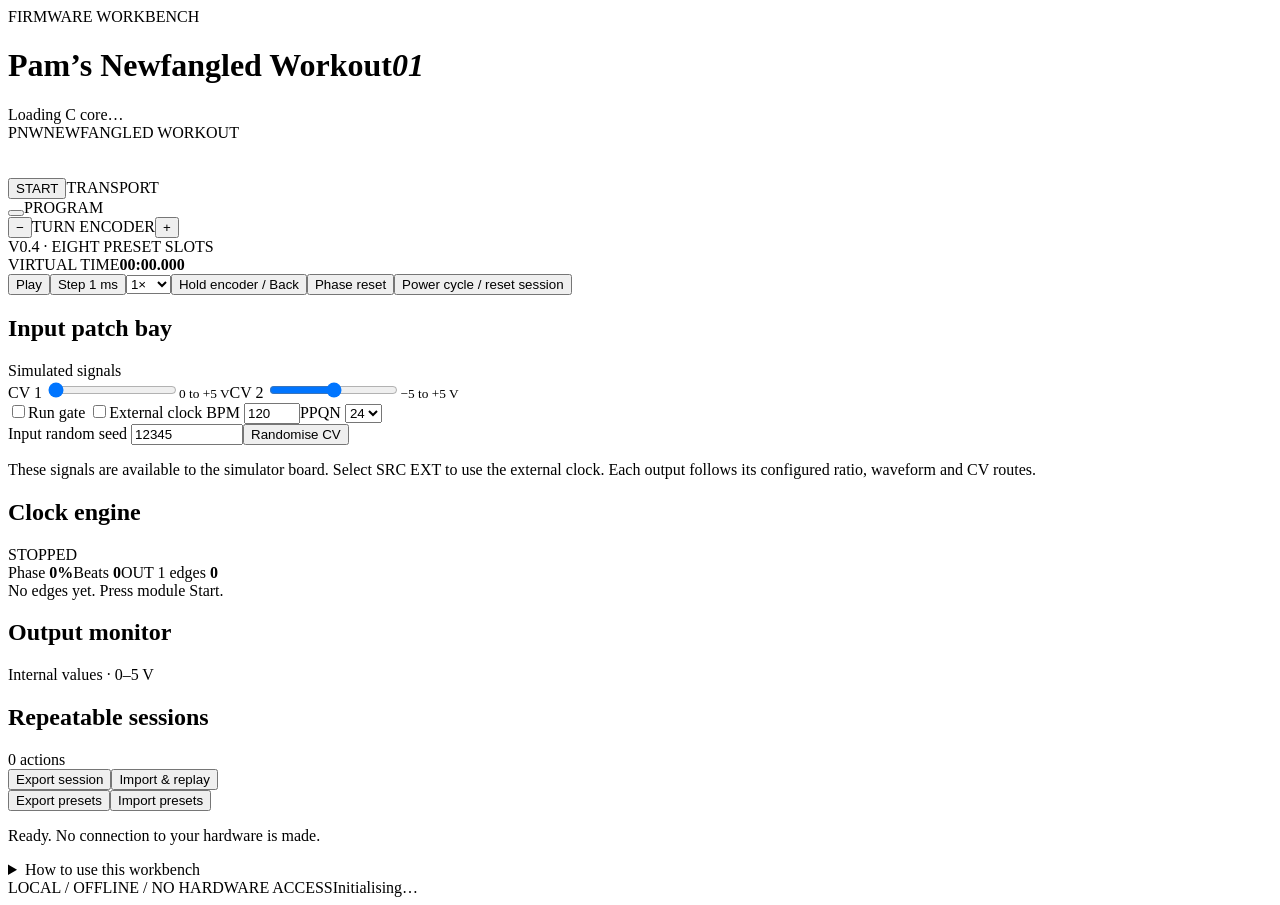
==== simulator/index.html @ 3c2e0a34 "Add v0.4 preset storage and portable JSON backups" ====
<!doctype html>
<html lang="en"><head><meta charset="utf-8"><meta name="viewport" content="width=device-width,initial-scale=1">
<title>Pam’s Newfangled Workout — desktop simulator</title><style>/* INLINE_STYLE */</style></head>
<body><header><div><span class="eyebrow">FIRMWARE WORKBENCH</span><h1>Pam’s <span>Newfangled Workout</span><i>01</i></h1></div><div class="status"><span class="dot"></span><span id="status">Loading C core…</span></div></header>
<main><section class="module" aria-label="Virtual module"><div class="screw top"></div><div class="screw bottom"></div>
<div class="module-title">PNW<span>NEWFANGLED WORKOUT</span></div>
<div class="screen-frame"><canvas id="oled" width="128" height="32" aria-label="Actual module OLED framebuffer"></canvas></div>
<div class="module-controls"><div><button id="start" class="start" title="Module Start/Stop (Space)">START</button><span class="control-caption">TRANSPORT</span></div><div><button id="encoder" class="knob" title="Program: click to edit; scroll to turn (Enter)"><span id="needle"></span></button><span class="control-caption">PROGRAM</span></div></div>
<div class="turn-controls"><button id="left" title="Encoder counterclockwise (Left arrow)">−</button><span>TURN ENCODER</span><button id="right" title="Encoder clockwise (Right arrow)">+</button></div>
<div class="jacks" id="jacks"></div><div class="module-note">V0.4 · EIGHT PRESET SLOTS</div></section>
<div class="workspace"><section class="toolbar panel"><div class="time"><span class="eyebrow">VIRTUAL TIME</span><strong id="time">00:00.000</strong></div><div class="transport"><button id="play" class="primary">Play</button><button id="step">Step 1 ms</button><select id="speed" aria-label="Simulation speed"><option value="1">1×</option><option value="4">4×</option><option value="16">16×</option></select><button id="back" type="button">Hold encoder / Back</button><button id="phase-reset">Phase reset</button><button id="reset">Power cycle / reset session</button></div></section>
<section class="panel patch"><div class="section-title"><h2>Input patch bay</h2><span>Simulated signals</span></div><div class="cv-grid"><label>CV 1 <output id="cv0-value"></output><input id="cv0" type="range" min="0" max="4095" value="0"><small>0 to +5 V</small></label><label>CV 2 <output id="cv1-value"></output><input id="cv1" type="range" min="0" max="4095" value="2048"><small>−5 to +5 V</small></label></div>
<div class="patch-row"><label class="check"><input id="run" type="checkbox">Run gate <b id="run-led" class="led"></b></label><label class="check"><input id="clock" type="checkbox">External clock <b id="clock-led" class="led"></b></label><label>BPM <input id="clock-bpm" class="number" type="number" min="10" max="330" value="120"></label><label>PPQN <select id="ppqn"><option>1</option><option>2</option><option>4</option><option>8</option><option>12</option><option>16</option><option selected>24</option><option>48</option></select></label></div>
<div class="seed-row"><label>Input random seed <input id="seed" class="number seed" type="number" min="1" max="4294967295" value="12345"></label><button id="random">Randomise CV</button></div>
<p class="hint">These signals are available to the simulator board. Select SRC EXT to use the external clock. Each output follows its configured ratio, waveform and CV routes.</p></section>
<section class="panel clock-engine"><div class="section-title"><h2>Clock engine</h2><span id="transport-state">STOPPED</span></div><div class="engine-stats"><span>Phase <b id="phase">0%</b></span><span>Beats <b id="beats">0</b></span><span>OUT 1 edges <b id="edge-count">0</b></span></div><div id="edges" class="edge-list" aria-label="Recent output 1 edge timestamps">No edges yet. Press module Start.</div></section>
<section class="panel scopes"><div class="section-title"><h2>Output monitor</h2><span>Internal values · 0–5 V</span></div><div id="scopes" class="scope-grid"></div></section>
<section class="panel session"><div class="section-title"><h2>Repeatable sessions</h2><span id="action-count">0 actions</span></div><div class="session-actions"><button id="export">Export session</button><button id="import">Import & replay</button><input id="file" type="file" accept=".json,application/json" hidden></div><div class="session-actions"><button id="export-presets">Export presets</button><button id="import-presets">Import presets</button><input id="preset-file" type="file" accept=".json,application/json" hidden></div><p id="notice" aria-live="polite">Ready. No connection to your hardware is made.</p></section>
<details class="panel"><summary>How to use this workbench</summary><p>Turn to browse Home and outputs 1–8. Click Program on Home to edit the tempo. On an output, click Program to browse parameters, turn to choose one, then click to edit its value. Click again to leave value editing. Hold the encoder for 500 ms to return to output browsing; the Back button performs that hold. Output parameter browsing also offers CV SETUP and CV MON. In CV SETUP choose DEST, SRC, DEP and BIAS; negative DEP inverts modulation. CV sliders now drive these routes. Hold Program on Home in VIEW mode to open source, PPQN, Run-input, CV monitor, swap, calibration and PRESETS settings. PRESETS offers SLOT, SAVE and LOAD; stop/disarm before saving or loading. Saved patches restore stopped on power cycle. Browser presets persist locally when browser storage is available; export JSON for a portable backup. Choose SRC EXT and match PPQN to the clock below. Start arms playback; in GATE mode the Run gate must also be high. Start toggles transport. Hold Program and press Start on hardware to reset phase. The Phase reset button performs that gesture.</p><p>Play controls virtual time independently of the module buttons. Turning advances 4 ms; clicking advances 50 ms so debouncing works while paused.</p><p><kbd>←</kbd> <kbd>→</kbd> turn · <kbd>Esc</kbd> Back · <kbd>Enter</kbd> Program · <kbd>Space</kbd> Start · <kbd>K</kbd> play/pause · <kbd>.</kbd> step</p><p>The OLED, controls and 1 kHz clock come from the same C files as firmware. This is an application simulator, not a model of MCU timing, analog circuitry or EEPROM persistence.</p></details></div></main><footer><span>LOCAL / OFFLINE / NO HARDWARE ACCESS</span><span id="inspector">Initialising…</span></footer>
<script>const WASM_BASE64="__WASM_BASE64__";/* INLINE_APP */</script></body></html>
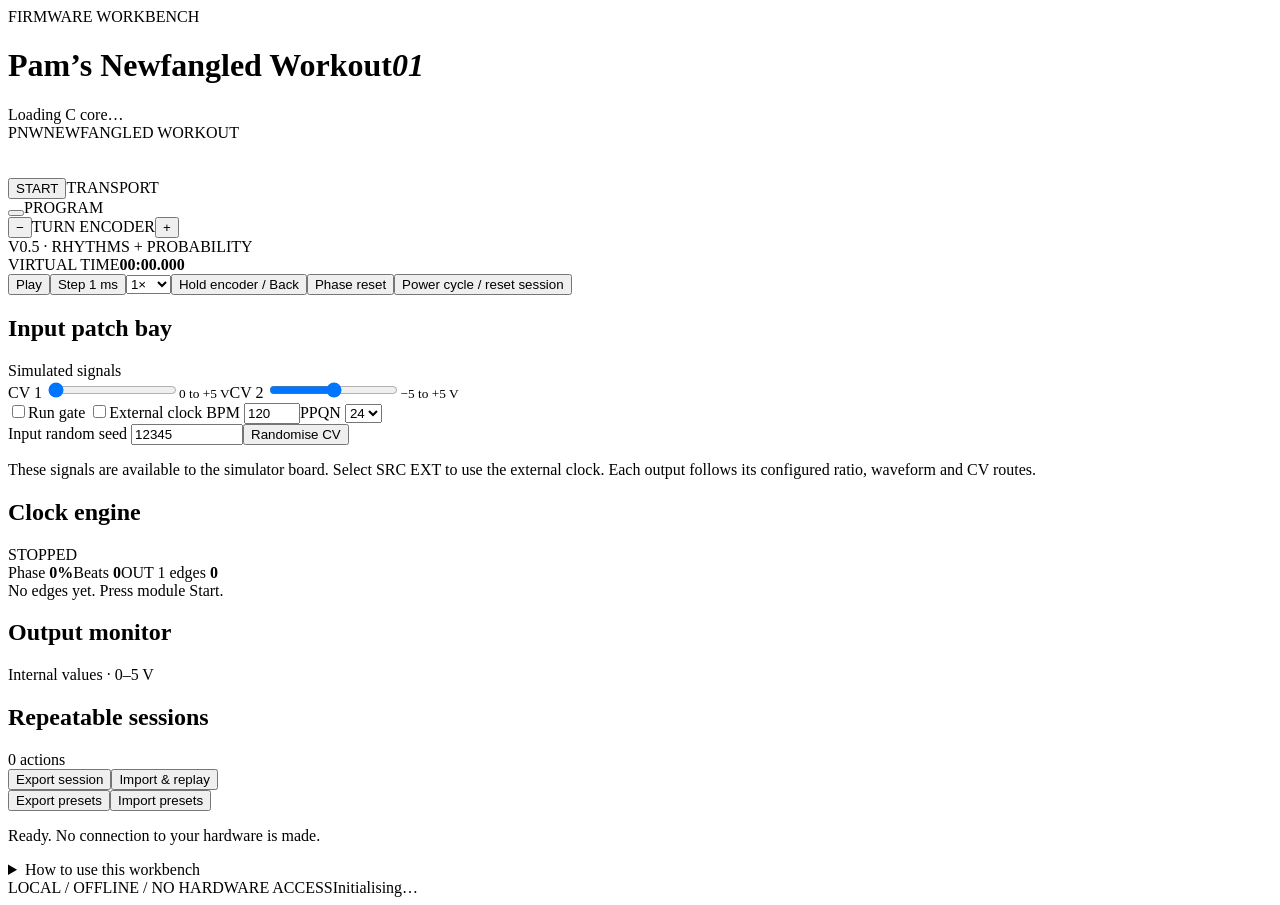
==== commit 226ef3cc: "Add v0.5 Euclidean rhythms and repeatable random patterns" ====
--- a/simulator/index.html
+++ b/simulator/index.html
@@ -7,7 +7,7 @@
 <div class="screen-frame"><canvas id="oled" width="128" height="32" aria-label="Actual module OLED framebuffer"></canvas></div>
 <div class="module-controls"><div><button id="start" class="start" title="Module Start/Stop (Space)">START</button><span class="control-caption">TRANSPORT</span></div><div><button id="encoder" class="knob" title="Program: click to edit; scroll to turn (Enter)"><span id="needle"></span></button><span class="control-caption">PROGRAM</span></div></div>
 <div class="turn-controls"><button id="left" title="Encoder counterclockwise (Left arrow)">−</button><span>TURN ENCODER</span><button id="right" title="Encoder clockwise (Right arrow)">+</button></div>
-<div class="jacks" id="jacks"></div><div class="module-note">V0.4 · EIGHT PRESET SLOTS</div></section>
+<div class="jacks" id="jacks"></div><div class="module-note">V0.5 · RHYTHMS + PROBABILITY</div></section>
 <div class="workspace"><section class="toolbar panel"><div class="time"><span class="eyebrow">VIRTUAL TIME</span><strong id="time">00:00.000</strong></div><div class="transport"><button id="play" class="primary">Play</button><button id="step">Step 1 ms</button><select id="speed" aria-label="Simulation speed"><option value="1">1×</option><option value="4">4×</option><option value="16">16×</option></select><button id="back" type="button">Hold encoder / Back</button><button id="phase-reset">Phase reset</button><button id="reset">Power cycle / reset session</button></div></section>
 <section class="panel patch"><div class="section-title"><h2>Input patch bay</h2><span>Simulated signals</span></div><div class="cv-grid"><label>CV 1 <output id="cv0-value"></output><input id="cv0" type="range" min="0" max="4095" value="0"><small>0 to +5 V</small></label><label>CV 2 <output id="cv1-value"></output><input id="cv1" type="range" min="0" max="4095" value="2048"><small>−5 to +5 V</small></label></div>
 <div class="patch-row"><label class="check"><input id="run" type="checkbox">Run gate <b id="run-led" class="led"></b></label><label class="check"><input id="clock" type="checkbox">External clock <b id="clock-led" class="led"></b></label><label>BPM <input id="clock-bpm" class="number" type="number" min="10" max="330" value="120"></label><label>PPQN <select id="ppqn"><option>1</option><option>2</option><option>4</option><option>8</option><option>12</option><option>16</option><option selected>24</option><option>48</option></select></label></div>
@@ -16,5 +16,5 @@
 <section class="panel clock-engine"><div class="section-title"><h2>Clock engine</h2><span id="transport-state">STOPPED</span></div><div class="engine-stats"><span>Phase <b id="phase">0%</b></span><span>Beats <b id="beats">0</b></span><span>OUT 1 edges <b id="edge-count">0</b></span></div><div id="edges" class="edge-list" aria-label="Recent output 1 edge timestamps">No edges yet. Press module Start.</div></section>
 <section class="panel scopes"><div class="section-title"><h2>Output monitor</h2><span>Internal values · 0–5 V</span></div><div id="scopes" class="scope-grid"></div></section>
 <section class="panel session"><div class="section-title"><h2>Repeatable sessions</h2><span id="action-count">0 actions</span></div><div class="session-actions"><button id="export">Export session</button><button id="import">Import & replay</button><input id="file" type="file" accept=".json,application/json" hidden></div><div class="session-actions"><button id="export-presets">Export presets</button><button id="import-presets">Import presets</button><input id="preset-file" type="file" accept=".json,application/json" hidden></div><p id="notice" aria-live="polite">Ready. No connection to your hardware is made.</p></section>
-<details class="panel"><summary>How to use this workbench</summary><p>Turn to browse Home and outputs 1–8. Click Program on Home to edit the tempo. On an output, click Program to browse parameters, turn to choose one, then click to edit its value. Click again to leave value editing. Hold the encoder for 500 ms to return to output browsing; the Back button performs that hold. Output parameter browsing also offers CV SETUP and CV MON. In CV SETUP choose DEST, SRC, DEP and BIAS; negative DEP inverts modulation. CV sliders now drive these routes. Hold Program on Home in VIEW mode to open source, PPQN, Run-input, CV monitor, swap, calibration and PRESETS settings. PRESETS offers SLOT, SAVE and LOAD; stop/disarm before saving or loading. Saved patches restore stopped on power cycle. Browser presets persist locally when browser storage is available; export JSON for a portable backup. Choose SRC EXT and match PPQN to the clock below. Start arms playback; in GATE mode the Run gate must also be high. Start toggles transport. Hold Program and press Start on hardware to reset phase. The Phase reset button performs that gesture.</p><p>Play controls virtual time independently of the module buttons. Turning advances 4 ms; clicking advances 50 ms so debouncing works while paused.</p><p><kbd>←</kbd> <kbd>→</kbd> turn · <kbd>Esc</kbd> Back · <kbd>Enter</kbd> Program · <kbd>Space</kbd> Start · <kbd>K</kbd> play/pause · <kbd>.</kbd> step</p><p>The OLED, controls and 1 kHz clock come from the same C files as firmware. This is an application simulator, not a model of MCU timing, analog circuitry or EEPROM persistence.</p></details></div></main><footer><span>LOCAL / OFFLINE / NO HARDWARE ACCESS</span><span id="inspector">Initialising…</span></footer>
+<details class="panel"><summary>How to use this workbench</summary><p>Turn to browse Home and outputs 1–8. Click Program on Home to edit the tempo. On an output, click Program to browse parameters, turn to choose one, then click to edit its value. Click again to leave value editing. Hold the encoder for 500 ms to return to output browsing; the Back button performs that hold. Output parameter browsing also offers CV SETUP and CV MON, followed by STEPS (1–32), HITS (0–STEPS), ROT, PROB (0–100%) and LOOP. LOOP repeats the probability decisions and random-wave values each pattern; reset reproduces the sequence. Rests force zero volts for every waveform. In CV SETUP choose DEST, SRC, DEP and BIAS; negative DEP inverts modulation. CV sliders now drive these routes. Hold Program on Home in VIEW mode to open source, PPQN, Run-input, CV monitor, swap, calibration and PRESETS settings. PRESETS offers SLOT, SAVE and LOAD; stop/disarm before saving or loading. Saved patches restore stopped on power cycle. Browser presets persist locally when browser storage is available; export JSON for a portable backup. Choose SRC EXT and match PPQN to the clock below. Start arms playback; in GATE mode the Run gate must also be high. Start toggles transport. Hold Program and press Start on hardware to reset phase. The Phase reset button performs that gesture.</p><p>Play controls virtual time independently of the module buttons. Turning advances 4 ms; clicking advances 50 ms so debouncing works while paused.</p><p><kbd>←</kbd> <kbd>→</kbd> turn · <kbd>Esc</kbd> Back · <kbd>Enter</kbd> Program · <kbd>Space</kbd> Start · <kbd>K</kbd> play/pause · <kbd>.</kbd> step</p><p>The OLED, controls and 1 kHz clock come from the same C files as firmware. This is an application simulator, not a model of MCU timing, analog circuitry or EEPROM persistence.</p></details></div></main><footer><span>LOCAL / OFFLINE / NO HARDWARE ACCESS</span><span id="inspector">Initialising…</span></footer>
 <script>const WASM_BASE64="__WASM_BASE64__";/* INLINE_APP */</script></body></html>
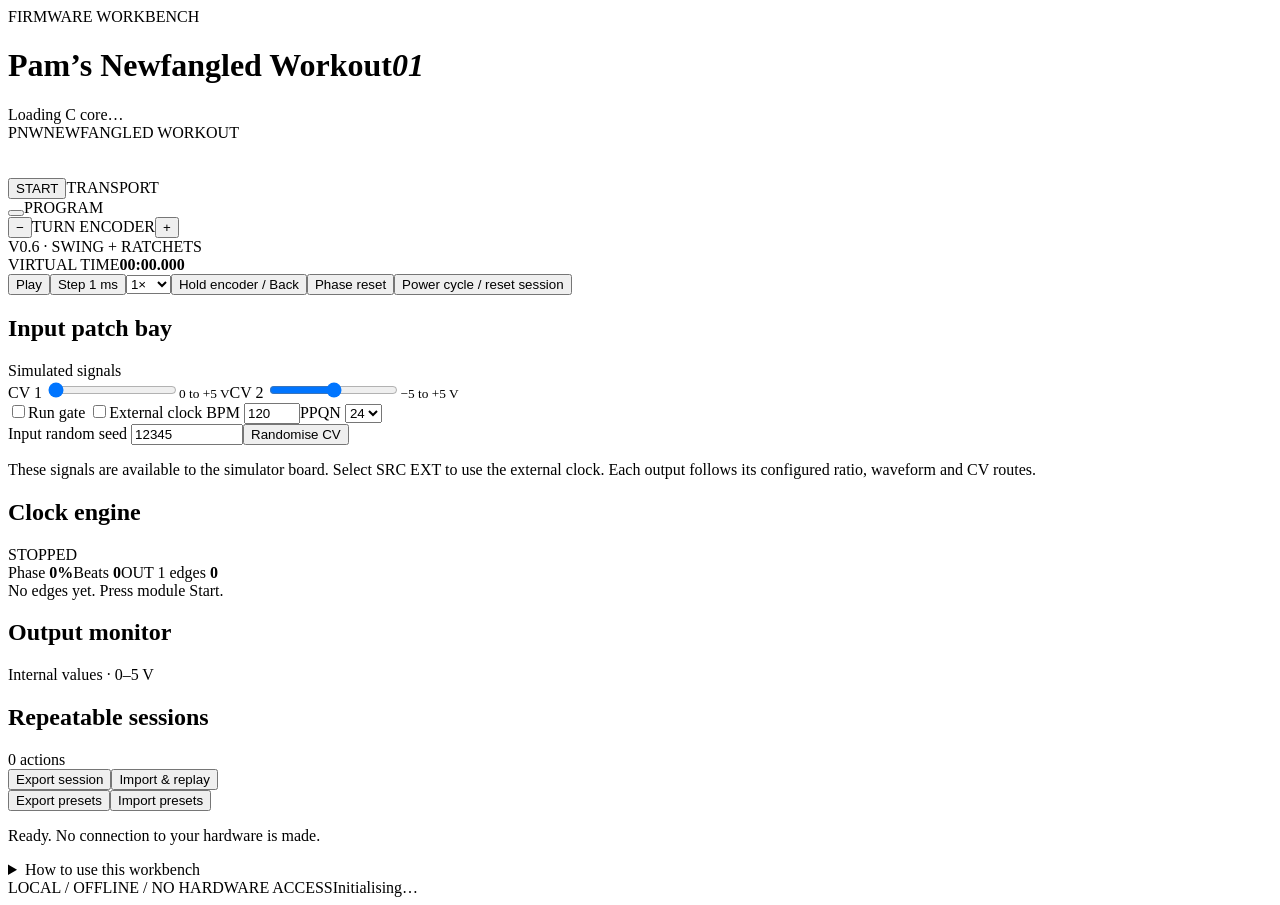
==== commit 380bb0ae: "Add v0.6 per-output swing and gate ratchets" ====
--- a/simulator/index.html
+++ b/simulator/index.html
@@ -7,7 +7,7 @@
 <div class="screen-frame"><canvas id="oled" width="128" height="32" aria-label="Actual module OLED framebuffer"></canvas></div>
 <div class="module-controls"><div><button id="start" class="start" title="Module Start/Stop (Space)">START</button><span class="control-caption">TRANSPORT</span></div><div><button id="encoder" class="knob" title="Program: click to edit; scroll to turn (Enter)"><span id="needle"></span></button><span class="control-caption">PROGRAM</span></div></div>
 <div class="turn-controls"><button id="left" title="Encoder counterclockwise (Left arrow)">−</button><span>TURN ENCODER</span><button id="right" title="Encoder clockwise (Right arrow)">+</button></div>
-<div class="jacks" id="jacks"></div><div class="module-note">V0.5 · RHYTHMS + PROBABILITY</div></section>
+<div class="jacks" id="jacks"></div><div class="module-note">V0.6 · SWING + RATCHETS</div></section>
 <div class="workspace"><section class="toolbar panel"><div class="time"><span class="eyebrow">VIRTUAL TIME</span><strong id="time">00:00.000</strong></div><div class="transport"><button id="play" class="primary">Play</button><button id="step">Step 1 ms</button><select id="speed" aria-label="Simulation speed"><option value="1">1×</option><option value="4">4×</option><option value="16">16×</option></select><button id="back" type="button">Hold encoder / Back</button><button id="phase-reset">Phase reset</button><button id="reset">Power cycle / reset session</button></div></section>
 <section class="panel patch"><div class="section-title"><h2>Input patch bay</h2><span>Simulated signals</span></div><div class="cv-grid"><label>CV 1 <output id="cv0-value"></output><input id="cv0" type="range" min="0" max="4095" value="0"><small>0 to +5 V</small></label><label>CV 2 <output id="cv1-value"></output><input id="cv1" type="range" min="0" max="4095" value="2048"><small>−5 to +5 V</small></label></div>
 <div class="patch-row"><label class="check"><input id="run" type="checkbox">Run gate <b id="run-led" class="led"></b></label><label class="check"><input id="clock" type="checkbox">External clock <b id="clock-led" class="led"></b></label><label>BPM <input id="clock-bpm" class="number" type="number" min="10" max="330" value="120"></label><label>PPQN <select id="ppqn"><option>1</option><option>2</option><option>4</option><option>8</option><option>12</option><option>16</option><option selected>24</option><option>48</option></select></label></div>
@@ -16,5 +16,5 @@
 <section class="panel clock-engine"><div class="section-title"><h2>Clock engine</h2><span id="transport-state">STOPPED</span></div><div class="engine-stats"><span>Phase <b id="phase">0%</b></span><span>Beats <b id="beats">0</b></span><span>OUT 1 edges <b id="edge-count">0</b></span></div><div id="edges" class="edge-list" aria-label="Recent output 1 edge timestamps">No edges yet. Press module Start.</div></section>
 <section class="panel scopes"><div class="section-title"><h2>Output monitor</h2><span>Internal values · 0–5 V</span></div><div id="scopes" class="scope-grid"></div></section>
 <section class="panel session"><div class="section-title"><h2>Repeatable sessions</h2><span id="action-count">0 actions</span></div><div class="session-actions"><button id="export">Export session</button><button id="import">Import & replay</button><input id="file" type="file" accept=".json,application/json" hidden></div><div class="session-actions"><button id="export-presets">Export presets</button><button id="import-presets">Import presets</button><input id="preset-file" type="file" accept=".json,application/json" hidden></div><p id="notice" aria-live="polite">Ready. No connection to your hardware is made.</p></section>
-<details class="panel"><summary>How to use this workbench</summary><p>Turn to browse Home and outputs 1–8. Click Program on Home to edit the tempo. On an output, click Program to browse parameters, turn to choose one, then click to edit its value. Click again to leave value editing. Hold the encoder for 500 ms to return to output browsing; the Back button performs that hold. Output parameter browsing also offers CV SETUP and CV MON, followed by STEPS (1–32), HITS (0–STEPS), ROT, PROB (0–100%) and LOOP. LOOP repeats the probability decisions and random-wave values each pattern; reset reproduces the sequence. Rests force zero volts for every waveform. In CV SETUP choose DEST, SRC, DEP and BIAS; negative DEP inverts modulation. CV sliders now drive these routes. Hold Program on Home in VIEW mode to open source, PPQN, Run-input, CV monitor, swap, calibration and PRESETS settings. PRESETS offers SLOT, SAVE and LOAD; stop/disarm before saving or loading. Saved patches restore stopped on power cycle. Browser presets persist locally when browser storage is available; export JSON for a portable backup. Choose SRC EXT and match PPQN to the clock below. Start arms playback; in GATE mode the Run gate must also be high. Start toggles transport. Hold Program and press Start on hardware to reset phase. The Phase reset button performs that gesture.</p><p>Play controls virtual time independently of the module buttons. Turning advances 4 ms; clicking advances 50 ms so debouncing works while paused.</p><p><kbd>←</kbd> <kbd>→</kbd> turn · <kbd>Esc</kbd> Back · <kbd>Enter</kbd> Program · <kbd>Space</kbd> Start · <kbd>K</kbd> play/pause · <kbd>.</kbd> step</p><p>The OLED, controls and 1 kHz clock come from the same C files as firmware. This is an application simulator, not a model of MCU timing, analog circuitry or EEPROM persistence.</p></details></div></main><footer><span>LOCAL / OFFLINE / NO HARDWARE ACCESS</span><span id="inspector">Initialising…</span></footer>
+<details class="panel"><summary>How to use this workbench</summary><p>Turn to browse Home and outputs 1–8. Click Program on Home to edit the tempo. On an output, click Program to browse parameters, turn to choose one, then click to edit its value. Click again to leave value editing. Hold the encoder for 500 ms to return to output browsing; the Back button performs that hold. Output parameter browsing also offers CV SETUP and CV MON, followed by STEPS (1–32), HITS (0–STEPS), ROT, PROB (0–100%) and LOOP, then SWING (0–50%) and RATCH (1–8 gate pulses). Swing delays alternate steps without changing pair length. At fast rates, the effective ratchet count is capped to preserve distinct sampled pulses; monitors show effective/requested count. LOOP repeats the probability decisions and random-wave values each pattern; reset reproduces the sequence. Rests force zero volts for every waveform. In CV SETUP choose DEST, SRC, DEP and BIAS; negative DEP inverts modulation. CV sliders now drive these routes. Hold Program on Home in VIEW mode to open source, PPQN, Run-input, CV monitor, swap, calibration and PRESETS settings. PRESETS offers SLOT, SAVE and LOAD; stop/disarm before saving or loading. Saved patches restore stopped on power cycle. Browser presets persist locally when browser storage is available; export JSON for a portable backup. Choose SRC EXT and match PPQN to the clock below. Start arms playback; in GATE mode the Run gate must also be high. Start toggles transport. Hold Program and press Start on hardware to reset phase. The Phase reset button performs that gesture.</p><p>Play controls virtual time independently of the module buttons. Turning advances 4 ms; clicking advances 50 ms so debouncing works while paused.</p><p><kbd>←</kbd> <kbd>→</kbd> turn · <kbd>Esc</kbd> Back · <kbd>Enter</kbd> Program · <kbd>Space</kbd> Start · <kbd>K</kbd> play/pause · <kbd>.</kbd> step</p><p>The OLED, controls and 1 kHz clock come from the same C files as firmware. This is an application simulator, not a model of MCU timing, analog circuitry or EEPROM persistence.</p></details></div></main><footer><span>LOCAL / OFFLINE / NO HARDWARE ACCESS</span><span id="inspector">Initialising…</span></footer>
 <script>const WASM_BASE64="__WASM_BASE64__";/* INLINE_APP */</script></body></html>
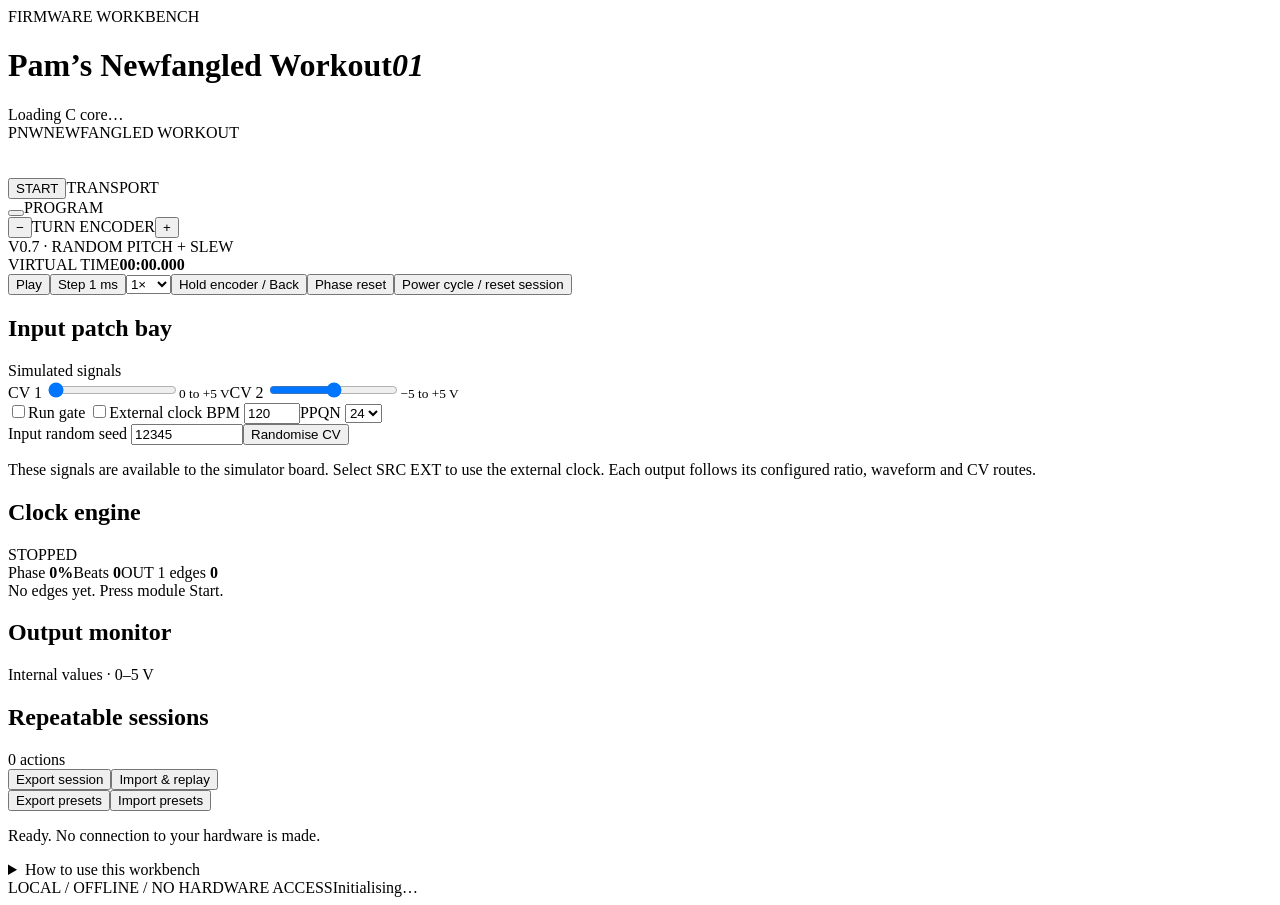
==== commit 4821ab9e: "Add v0.7 random pitch quantization and slew" ====
--- a/simulator/index.html
+++ b/simulator/index.html
@@ -7,7 +7,7 @@
 <div class="screen-frame"><canvas id="oled" width="128" height="32" aria-label="Actual module OLED framebuffer"></canvas></div>
 <div class="module-controls"><div><button id="start" class="start" title="Module Start/Stop (Space)">START</button><span class="control-caption">TRANSPORT</span></div><div><button id="encoder" class="knob" title="Program: click to edit; scroll to turn (Enter)"><span id="needle"></span></button><span class="control-caption">PROGRAM</span></div></div>
 <div class="turn-controls"><button id="left" title="Encoder counterclockwise (Left arrow)">−</button><span>TURN ENCODER</span><button id="right" title="Encoder clockwise (Right arrow)">+</button></div>
-<div class="jacks" id="jacks"></div><div class="module-note">V0.6 · SWING + RATCHETS</div></section>
+<div class="jacks" id="jacks"></div><div class="module-note">V0.7 · RANDOM PITCH + SLEW</div></section>
 <div class="workspace"><section class="toolbar panel"><div class="time"><span class="eyebrow">VIRTUAL TIME</span><strong id="time">00:00.000</strong></div><div class="transport"><button id="play" class="primary">Play</button><button id="step">Step 1 ms</button><select id="speed" aria-label="Simulation speed"><option value="1">1×</option><option value="4">4×</option><option value="16">16×</option></select><button id="back" type="button">Hold encoder / Back</button><button id="phase-reset">Phase reset</button><button id="reset">Power cycle / reset session</button></div></section>
 <section class="panel patch"><div class="section-title"><h2>Input patch bay</h2><span>Simulated signals</span></div><div class="cv-grid"><label>CV 1 <output id="cv0-value"></output><input id="cv0" type="range" min="0" max="4095" value="0"><small>0 to +5 V</small></label><label>CV 2 <output id="cv1-value"></output><input id="cv1" type="range" min="0" max="4095" value="2048"><small>−5 to +5 V</small></label></div>
 <div class="patch-row"><label class="check"><input id="run" type="checkbox">Run gate <b id="run-led" class="led"></b></label><label class="check"><input id="clock" type="checkbox">External clock <b id="clock-led" class="led"></b></label><label>BPM <input id="clock-bpm" class="number" type="number" min="10" max="330" value="120"></label><label>PPQN <select id="ppqn"><option>1</option><option>2</option><option>4</option><option>8</option><option>12</option><option>16</option><option selected>24</option><option>48</option></select></label></div>
@@ -16,5 +16,5 @@
 <section class="panel clock-engine"><div class="section-title"><h2>Clock engine</h2><span id="transport-state">STOPPED</span></div><div class="engine-stats"><span>Phase <b id="phase">0%</b></span><span>Beats <b id="beats">0</b></span><span>OUT 1 edges <b id="edge-count">0</b></span></div><div id="edges" class="edge-list" aria-label="Recent output 1 edge timestamps">No edges yet. Press module Start.</div></section>
 <section class="panel scopes"><div class="section-title"><h2>Output monitor</h2><span>Internal values · 0–5 V</span></div><div id="scopes" class="scope-grid"></div></section>
 <section class="panel session"><div class="section-title"><h2>Repeatable sessions</h2><span id="action-count">0 actions</span></div><div class="session-actions"><button id="export">Export session</button><button id="import">Import & replay</button><input id="file" type="file" accept=".json,application/json" hidden></div><div class="session-actions"><button id="export-presets">Export presets</button><button id="import-presets">Import presets</button><input id="preset-file" type="file" accept=".json,application/json" hidden></div><p id="notice" aria-live="polite">Ready. No connection to your hardware is made.</p></section>
-<details class="panel"><summary>How to use this workbench</summary><p>Turn to browse Home and outputs 1–8. Click Program on Home to edit the tempo. On an output, click Program to browse parameters, turn to choose one, then click to edit its value. Click again to leave value editing. Hold the encoder for 500 ms to return to output browsing; the Back button performs that hold. Output parameter browsing also offers CV SETUP and CV MON, followed by STEPS (1–32), HITS (0–STEPS), ROT, PROB (0–100%) and LOOP, then SWING (0–50%) and RATCH (1–8 gate pulses). Swing delays alternate steps without changing pair length. At fast rates, the effective ratchet count is capped to preserve distinct sampled pulses; monitors show effective/requested count. LOOP repeats the probability decisions and random-wave values each pattern; reset reproduces the sequence. Rests force zero volts for every waveform. In CV SETUP choose DEST, SRC, DEP and BIAS; negative DEP inverts modulation. CV sliders now drive these routes. Hold Program on Home in VIEW mode to open source, PPQN, Run-input, CV monitor, swap, calibration and PRESETS settings. PRESETS offers SLOT, SAVE and LOAD; stop/disarm before saving or loading. Saved patches restore stopped on power cycle. Browser presets persist locally when browser storage is available; export JSON for a portable backup. Choose SRC EXT and match PPQN to the clock below. Start arms playback; in GATE mode the Run gate must also be high. Start toggles transport. Hold Program and press Start on hardware to reset phase. The Phase reset button performs that gesture.</p><p>Play controls virtual time independently of the module buttons. Turning advances 4 ms; clicking advances 50 ms so debouncing works while paused.</p><p><kbd>←</kbd> <kbd>→</kbd> turn · <kbd>Esc</kbd> Back · <kbd>Enter</kbd> Program · <kbd>Space</kbd> Start · <kbd>K</kbd> play/pause · <kbd>.</kbd> step</p><p>The OLED, controls and 1 kHz clock come from the same C files as firmware. This is an application simulator, not a model of MCU timing, analog circuitry or EEPROM persistence.</p></details></div></main><footer><span>LOCAL / OFFLINE / NO HARDWARE ACCESS</span><span id="inspector">Initialising…</span></footer>
+<details class="panel"><summary>How to use this workbench</summary><p>Turn to browse Home and outputs 1–8. Click Program on Home to edit the tempo. On an output, click Program to browse parameters, turn to choose one, then click to edit its value. Click again to leave value editing. Hold the encoder for 500 ms to return to output browsing; the Back button performs that hold. Output parameter browsing also offers CV SETUP and CV MON, followed by STEPS (1–32), HITS (0–STEPS), ROT, PROB (0–100%) and LOOP, then SWING (0–50%) and RATCH (1–8 gate pulses). Swing delays alternate steps without changing pair length. At fast rates, the effective ratchet count is capped to preserve distinct sampled pulses; monitors show effective/requested count. After RATCH, SLW sets 0–2000 ms glide on RANDOM outputs; SCL selects a pitch scale, ROOT the key and OCTS a 1–4 octave range. Scale and slew are off by default. Pitch voltages are nominal: hardware tuning needs measurement. LOOP repeats the probability decisions and random-wave values each pattern; reset reproduces the sequence. Rests force zero volts for every waveform. In CV SETUP choose DEST, SRC, DEP and BIAS; negative DEP inverts modulation. CV sliders now drive these routes. Hold Program on Home in VIEW mode to open source, PPQN, Run-input, CV monitor, swap, calibration and PRESETS settings. PRESETS offers SLOT, SAVE and LOAD; stop/disarm before saving or loading. Saved patches restore stopped on power cycle. Browser presets persist locally when browser storage is available; export JSON for a portable backup. Choose SRC EXT and match PPQN to the clock below. Start arms playback; in GATE mode the Run gate must also be high. Start toggles transport. Hold Program and press Start on hardware to reset phase. The Phase reset button performs that gesture.</p><p>Play controls virtual time independently of the module buttons. Turning advances 4 ms; clicking advances 50 ms so debouncing works while paused.</p><p><kbd>←</kbd> <kbd>→</kbd> turn · <kbd>Esc</kbd> Back · <kbd>Enter</kbd> Program · <kbd>Space</kbd> Start · <kbd>K</kbd> play/pause · <kbd>.</kbd> step</p><p>The OLED, controls and 1 kHz clock come from the same C files as firmware. This is an application simulator, not a model of MCU timing, analog circuitry or EEPROM persistence.</p></details></div></main><footer><span>LOCAL / OFFLINE / NO HARDWARE ACCESS</span><span id="inspector">Initialising…</span></footer>
 <script>const WASM_BASE64="__WASM_BASE64__";/* INLINE_APP */</script></body></html>
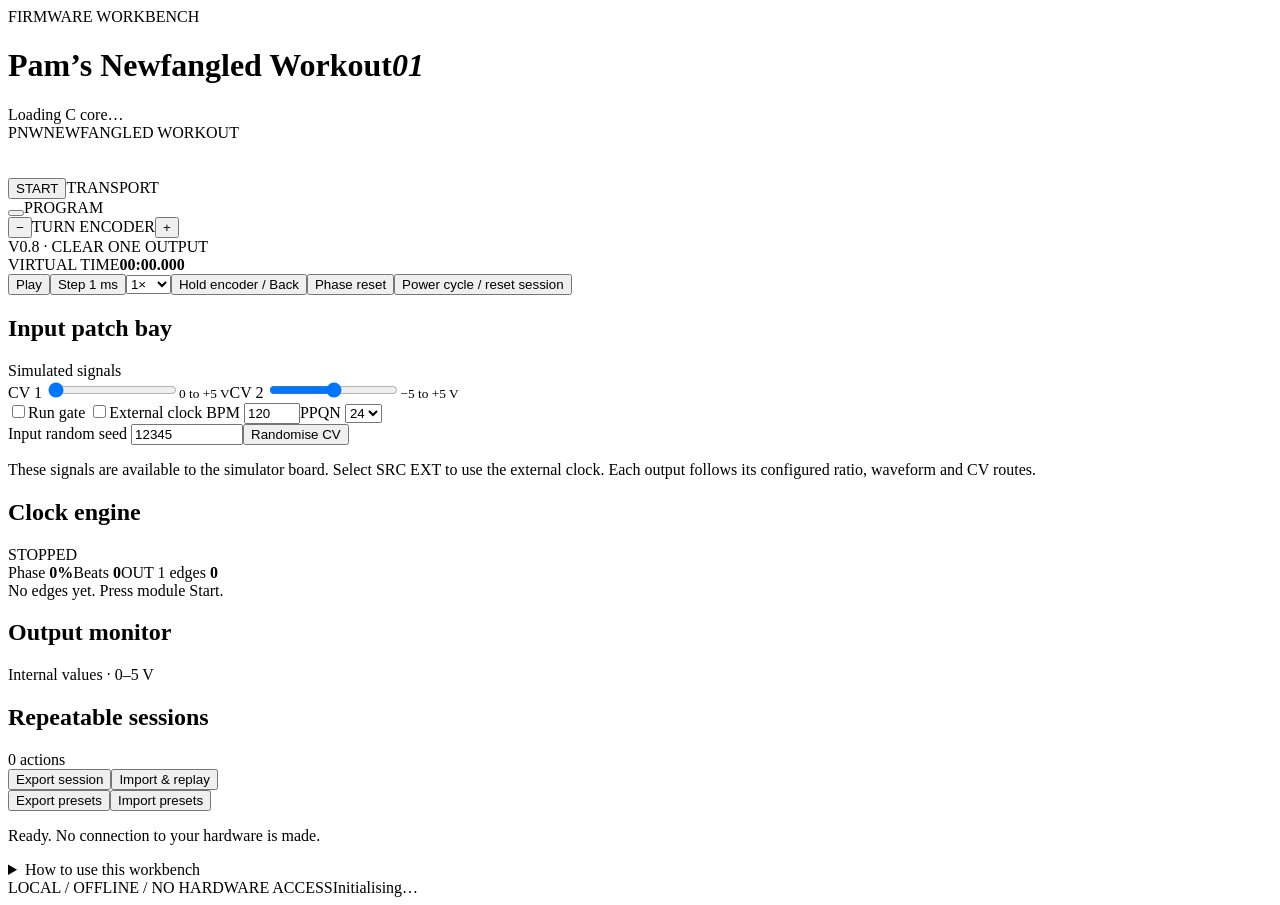
==== commit cd845d94: "Add v0.8 clear-to-empty action for individual outputs" ====
--- a/simulator/index.html
+++ b/simulator/index.html
@@ -7,7 +7,7 @@
 <div class="screen-frame"><canvas id="oled" width="128" height="32" aria-label="Actual module OLED framebuffer"></canvas></div>
 <div class="module-controls"><div><button id="start" class="start" title="Module Start/Stop (Space)">START</button><span class="control-caption">TRANSPORT</span></div><div><button id="encoder" class="knob" title="Program: click to edit; scroll to turn (Enter)"><span id="needle"></span></button><span class="control-caption">PROGRAM</span></div></div>
 <div class="turn-controls"><button id="left" title="Encoder counterclockwise (Left arrow)">−</button><span>TURN ENCODER</span><button id="right" title="Encoder clockwise (Right arrow)">+</button></div>
-<div class="jacks" id="jacks"></div><div class="module-note">V0.7 · RANDOM PITCH + SLEW</div></section>
+<div class="jacks" id="jacks"></div><div class="module-note">V0.8 · CLEAR ONE OUTPUT</div></section>
 <div class="workspace"><section class="toolbar panel"><div class="time"><span class="eyebrow">VIRTUAL TIME</span><strong id="time">00:00.000</strong></div><div class="transport"><button id="play" class="primary">Play</button><button id="step">Step 1 ms</button><select id="speed" aria-label="Simulation speed"><option value="1">1×</option><option value="4">4×</option><option value="16">16×</option></select><button id="back" type="button">Hold encoder / Back</button><button id="phase-reset">Phase reset</button><button id="reset">Power cycle / reset session</button></div></section>
 <section class="panel patch"><div class="section-title"><h2>Input patch bay</h2><span>Simulated signals</span></div><div class="cv-grid"><label>CV 1 <output id="cv0-value"></output><input id="cv0" type="range" min="0" max="4095" value="0"><small>0 to +5 V</small></label><label>CV 2 <output id="cv1-value"></output><input id="cv1" type="range" min="0" max="4095" value="2048"><small>−5 to +5 V</small></label></div>
 <div class="patch-row"><label class="check"><input id="run" type="checkbox">Run gate <b id="run-led" class="led"></b></label><label class="check"><input id="clock" type="checkbox">External clock <b id="clock-led" class="led"></b></label><label>BPM <input id="clock-bpm" class="number" type="number" min="10" max="330" value="120"></label><label>PPQN <select id="ppqn"><option>1</option><option>2</option><option>4</option><option>8</option><option>12</option><option>16</option><option selected>24</option><option>48</option></select></label></div>
@@ -16,5 +16,5 @@
 <section class="panel clock-engine"><div class="section-title"><h2>Clock engine</h2><span id="transport-state">STOPPED</span></div><div class="engine-stats"><span>Phase <b id="phase">0%</b></span><span>Beats <b id="beats">0</b></span><span>OUT 1 edges <b id="edge-count">0</b></span></div><div id="edges" class="edge-list" aria-label="Recent output 1 edge timestamps">No edges yet. Press module Start.</div></section>
 <section class="panel scopes"><div class="section-title"><h2>Output monitor</h2><span>Internal values · 0–5 V</span></div><div id="scopes" class="scope-grid"></div></section>
 <section class="panel session"><div class="section-title"><h2>Repeatable sessions</h2><span id="action-count">0 actions</span></div><div class="session-actions"><button id="export">Export session</button><button id="import">Import & replay</button><input id="file" type="file" accept=".json,application/json" hidden></div><div class="session-actions"><button id="export-presets">Export presets</button><button id="import-presets">Import presets</button><input id="preset-file" type="file" accept=".json,application/json" hidden></div><p id="notice" aria-live="polite">Ready. No connection to your hardware is made.</p></section>
-<details class="panel"><summary>How to use this workbench</summary><p>Turn to browse Home and outputs 1–8. Click Program on Home to edit the tempo. On an output, click Program to browse parameters, turn to choose one, then click to edit its value. Click again to leave value editing. Hold the encoder for 500 ms to return to output browsing; the Back button performs that hold. Output parameter browsing also offers CV SETUP and CV MON, followed by STEPS (1–32), HITS (0–STEPS), ROT, PROB (0–100%) and LOOP, then SWING (0–50%) and RATCH (1–8 gate pulses). Swing delays alternate steps without changing pair length. At fast rates, the effective ratchet count is capped to preserve distinct sampled pulses; monitors show effective/requested count. After RATCH, SLW sets 0–2000 ms glide on RANDOM outputs; SCL selects a pitch scale, ROOT the key and OCTS a 1–4 octave range. Scale and slew are off by default. Pitch voltages are nominal: hardware tuning needs measurement. LOOP repeats the probability decisions and random-wave values each pattern; reset reproduces the sequence. Rests force zero volts for every waveform. In CV SETUP choose DEST, SRC, DEP and BIAS; negative DEP inverts modulation. CV sliders now drive these routes. Hold Program on Home in VIEW mode to open source, PPQN, Run-input, CV monitor, swap, calibration and PRESETS settings. PRESETS offers SLOT, SAVE and LOAD; stop/disarm before saving or loading. Saved patches restore stopped on power cycle. Browser presets persist locally when browser storage is available; export JSON for a portable backup. Choose SRC EXT and match PPQN to the clock below. Start arms playback; in GATE mode the Run gate must also be high. Start toggles transport. Hold Program and press Start on hardware to reset phase. The Phase reset button performs that gesture.</p><p>Play controls virtual time independently of the module buttons. Turning advances 4 ms; clicking advances 50 ms so debouncing works while paused.</p><p><kbd>←</kbd> <kbd>→</kbd> turn · <kbd>Esc</kbd> Back · <kbd>Enter</kbd> Program · <kbd>Space</kbd> Start · <kbd>K</kbd> play/pause · <kbd>.</kbd> step</p><p>The OLED, controls and 1 kHz clock come from the same C files as firmware. This is an application simulator, not a model of MCU timing, analog circuitry or EEPROM persistence.</p></details></div></main><footer><span>LOCAL / OFFLINE / NO HARDWARE ACCESS</span><span id="inspector">Initialising…</span></footer>
+<details class="panel"><summary>How to use this workbench</summary><p>Turn to browse Home and outputs 1–8. Click Program on Home to edit the tempo. On an output, click Program to browse parameters, turn to choose one, then click to edit its value. Click again to leave value editing. Hold the encoder for 500 ms to return to output browsing; the Back button performs that hold. Output parameter browsing also offers CV SETUP and CV MON, followed by STEPS (1–32), HITS (0–STEPS), ROT, PROB (0–100%) and LOOP, then SWING (0–50%) and RATCH (1–8 gate pulses). Swing delays alternate steps without changing pair length. At fast rates, the effective ratchet count is capped to preserve distinct sampled pulses; monitors show effective/requested count. After RATCH, SLW sets 0–2000 ms glide on RANDOM outputs; SCL selects a pitch scale, ROOT the key and OCTS a 1–4 octave range. Scale and slew are off by default. Pitch voltages are nominal: hardware tuning needs measurement. CLEAR OUT follows OCTS (or turn left from RATIO): click, choose YES and click to silence/reset only that output. NO or Back cancels; SAVE afterward to retain the clear. LOOP repeats the probability decisions and random-wave values each pattern; reset reproduces the sequence. Rests force zero volts for every waveform. In CV SETUP choose DEST, SRC, DEP and BIAS; negative DEP inverts modulation. CV sliders now drive these routes. Hold Program on Home in VIEW mode to open source, PPQN, Run-input, CV monitor, swap, calibration and PRESETS settings. PRESETS offers SLOT, SAVE and LOAD; stop/disarm before saving or loading. Saved patches restore stopped on power cycle. Browser presets persist locally when browser storage is available; export JSON for a portable backup. Choose SRC EXT and match PPQN to the clock below. Start arms playback; in GATE mode the Run gate must also be high. Start toggles transport. Hold Program and press Start on hardware to reset phase. The Phase reset button performs that gesture.</p><p>Play controls virtual time independently of the module buttons. Turning advances 4 ms; clicking advances 50 ms so debouncing works while paused.</p><p><kbd>←</kbd> <kbd>→</kbd> turn · <kbd>Esc</kbd> Back · <kbd>Enter</kbd> Program · <kbd>Space</kbd> Start · <kbd>K</kbd> play/pause · <kbd>.</kbd> step</p><p>The OLED, controls and 1 kHz clock come from the same C files as firmware. This is an application simulator, not a model of MCU timing, analog circuitry or EEPROM persistence.</p></details></div></main><footer><span>LOCAL / OFFLINE / NO HARDWARE ACCESS</span><span id="inspector">Initialising…</span></footer>
 <script>const WASM_BASE64="__WASM_BASE64__";/* INLINE_APP */</script></body></html>
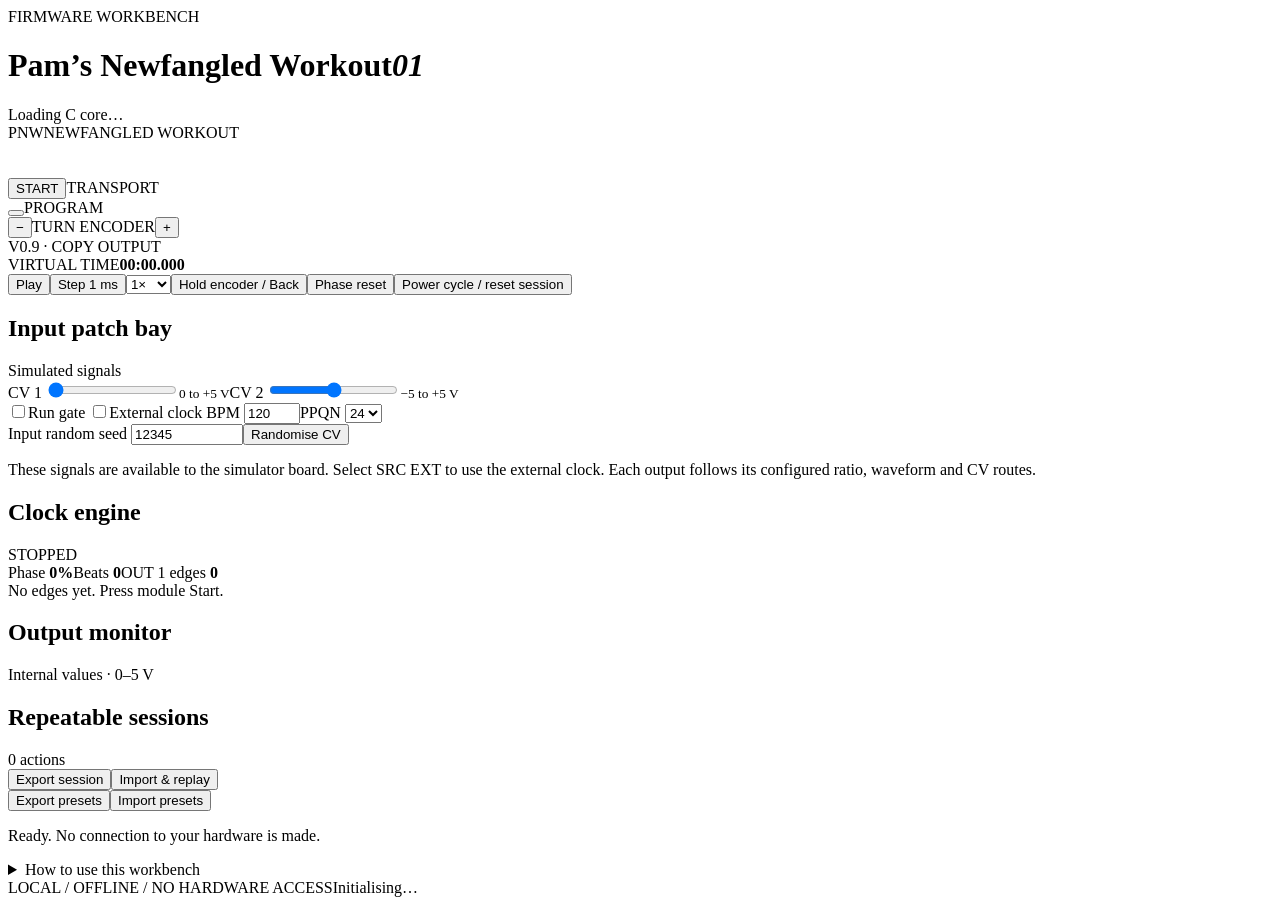
==== commit 5e83512f: "Add v0.9 copy output settings with destination confirmation" ====
--- a/simulator/index.html
+++ b/simulator/index.html
@@ -7,7 +7,7 @@
 <div class="screen-frame"><canvas id="oled" width="128" height="32" aria-label="Actual module OLED framebuffer"></canvas></div>
 <div class="module-controls"><div><button id="start" class="start" title="Module Start/Stop (Space)">START</button><span class="control-caption">TRANSPORT</span></div><div><button id="encoder" class="knob" title="Program: click to edit; scroll to turn (Enter)"><span id="needle"></span></button><span class="control-caption">PROGRAM</span></div></div>
 <div class="turn-controls"><button id="left" title="Encoder counterclockwise (Left arrow)">−</button><span>TURN ENCODER</span><button id="right" title="Encoder clockwise (Right arrow)">+</button></div>
-<div class="jacks" id="jacks"></div><div class="module-note">V0.8 · CLEAR ONE OUTPUT</div></section>
+<div class="jacks" id="jacks"></div><div class="module-note">V0.9 · COPY OUTPUT</div></section>
 <div class="workspace"><section class="toolbar panel"><div class="time"><span class="eyebrow">VIRTUAL TIME</span><strong id="time">00:00.000</strong></div><div class="transport"><button id="play" class="primary">Play</button><button id="step">Step 1 ms</button><select id="speed" aria-label="Simulation speed"><option value="1">1×</option><option value="4">4×</option><option value="16">16×</option></select><button id="back" type="button">Hold encoder / Back</button><button id="phase-reset">Phase reset</button><button id="reset">Power cycle / reset session</button></div></section>
 <section class="panel patch"><div class="section-title"><h2>Input patch bay</h2><span>Simulated signals</span></div><div class="cv-grid"><label>CV 1 <output id="cv0-value"></output><input id="cv0" type="range" min="0" max="4095" value="0"><small>0 to +5 V</small></label><label>CV 2 <output id="cv1-value"></output><input id="cv1" type="range" min="0" max="4095" value="2048"><small>−5 to +5 V</small></label></div>
 <div class="patch-row"><label class="check"><input id="run" type="checkbox">Run gate <b id="run-led" class="led"></b></label><label class="check"><input id="clock" type="checkbox">External clock <b id="clock-led" class="led"></b></label><label>BPM <input id="clock-bpm" class="number" type="number" min="10" max="330" value="120"></label><label>PPQN <select id="ppqn"><option>1</option><option>2</option><option>4</option><option>8</option><option>12</option><option>16</option><option selected>24</option><option>48</option></select></label></div>
@@ -16,5 +16,5 @@
 <section class="panel clock-engine"><div class="section-title"><h2>Clock engine</h2><span id="transport-state">STOPPED</span></div><div class="engine-stats"><span>Phase <b id="phase">0%</b></span><span>Beats <b id="beats">0</b></span><span>OUT 1 edges <b id="edge-count">0</b></span></div><div id="edges" class="edge-list" aria-label="Recent output 1 edge timestamps">No edges yet. Press module Start.</div></section>
 <section class="panel scopes"><div class="section-title"><h2>Output monitor</h2><span>Internal values · 0–5 V</span></div><div id="scopes" class="scope-grid"></div></section>
 <section class="panel session"><div class="section-title"><h2>Repeatable sessions</h2><span id="action-count">0 actions</span></div><div class="session-actions"><button id="export">Export session</button><button id="import">Import & replay</button><input id="file" type="file" accept=".json,application/json" hidden></div><div class="session-actions"><button id="export-presets">Export presets</button><button id="import-presets">Import presets</button><input id="preset-file" type="file" accept=".json,application/json" hidden></div><p id="notice" aria-live="polite">Ready. No connection to your hardware is made.</p></section>
-<details class="panel"><summary>How to use this workbench</summary><p>Turn to browse Home and outputs 1–8. Click Program on Home to edit the tempo. On an output, click Program to browse parameters, turn to choose one, then click to edit its value. Click again to leave value editing. Hold the encoder for 500 ms to return to output browsing; the Back button performs that hold. Output parameter browsing also offers CV SETUP and CV MON, followed by STEPS (1–32), HITS (0–STEPS), ROT, PROB (0–100%) and LOOP, then SWING (0–50%) and RATCH (1–8 gate pulses). Swing delays alternate steps without changing pair length. At fast rates, the effective ratchet count is capped to preserve distinct sampled pulses; monitors show effective/requested count. After RATCH, SLW sets 0–2000 ms glide on RANDOM outputs; SCL selects a pitch scale, ROOT the key and OCTS a 1–4 octave range. Scale and slew are off by default. Pitch voltages are nominal: hardware tuning needs measurement. CLEAR OUT follows OCTS (or turn left from RATIO): click, choose YES and click to silence/reset only that output. NO or Back cancels; SAVE afterward to retain the clear. LOOP repeats the probability decisions and random-wave values each pattern; reset reproduces the sequence. Rests force zero volts for every waveform. In CV SETUP choose DEST, SRC, DEP and BIAS; negative DEP inverts modulation. CV sliders now drive these routes. Hold Program on Home in VIEW mode to open source, PPQN, Run-input, CV monitor, swap, calibration and PRESETS settings. PRESETS offers SLOT, SAVE and LOAD; stop/disarm before saving or loading. Saved patches restore stopped on power cycle. Browser presets persist locally when browser storage is available; export JSON for a portable backup. Choose SRC EXT and match PPQN to the clock below. Start arms playback; in GATE mode the Run gate must also be high. Start toggles transport. Hold Program and press Start on hardware to reset phase. The Phase reset button performs that gesture.</p><p>Play controls virtual time independently of the module buttons. Turning advances 4 ms; clicking advances 50 ms so debouncing works while paused.</p><p><kbd>←</kbd> <kbd>→</kbd> turn · <kbd>Esc</kbd> Back · <kbd>Enter</kbd> Program · <kbd>Space</kbd> Start · <kbd>K</kbd> play/pause · <kbd>.</kbd> step</p><p>The OLED, controls and 1 kHz clock come from the same C files as firmware. This is an application simulator, not a model of MCU timing, analog circuitry or EEPROM persistence.</p></details></div></main><footer><span>LOCAL / OFFLINE / NO HARDWARE ACCESS</span><span id="inspector">Initialising…</span></footer>
+<details class="panel"><summary>How to use this workbench</summary><p>Turn to browse Home and outputs 1–8. Click Program on Home to edit the tempo. On an output, click Program to browse parameters, turn to choose one, then click to edit its value. Click again to leave value editing. Hold the encoder for 500 ms to return to output browsing; the Back button performs that hold. Output parameter browsing also offers CV SETUP and CV MON, followed by STEPS (1–32), HITS (0–STEPS), ROT, PROB (0–100%) and LOOP, then SWING (0–50%) and RATCH (1–8 gate pulses). Swing delays alternate steps without changing pair length. At fast rates, the effective ratchet count is capped to preserve distinct sampled pulses; monitors show effective/requested count. After RATCH, SLW sets 0–2000 ms glide on RANDOM outputs; SCL selects a pitch scale, ROOT the key and OCTS a 1–4 octave range. Scale and slew are off by default. Pitch voltages are nominal: hardware tuning needs measurement. COPY TO and CLEAR OUT follow OCTS. COPY TO (two turns left from RATIO): click, select a destination, click, choose YES and click. It restarts only the destination; SAVE afterward to retain it. CLEAR OUT (one turn left from RATIO): click, choose YES and click to silence/reset only that output. NO or Back cancels; SAVE afterward to retain the clear. LOOP repeats the probability decisions and random-wave values each pattern; reset reproduces the sequence. Rests force zero volts for every waveform. In CV SETUP choose DEST, SRC, DEP and BIAS; negative DEP inverts modulation. CV sliders now drive these routes. Hold Program on Home in VIEW mode to open source, PPQN, Run-input, CV monitor, swap, calibration and PRESETS settings. PRESETS offers SLOT, SAVE and LOAD; stop/disarm before saving or loading. Saved patches restore stopped on power cycle. Browser presets persist locally when browser storage is available; export JSON for a portable backup. Choose SRC EXT and match PPQN to the clock below. Start arms playback; in GATE mode the Run gate must also be high. Start toggles transport. Hold Program and press Start on hardware to reset phase. The Phase reset button performs that gesture.</p><p>Play controls virtual time independently of the module buttons. Turning advances 4 ms; clicking advances 50 ms so debouncing works while paused.</p><p><kbd>←</kbd> <kbd>→</kbd> turn · <kbd>Esc</kbd> Back · <kbd>Enter</kbd> Program · <kbd>Space</kbd> Start · <kbd>K</kbd> play/pause · <kbd>.</kbd> step</p><p>The OLED, controls and 1 kHz clock come from the same C files as firmware. This is an application simulator, not a model of MCU timing, analog circuitry or EEPROM persistence.</p></details></div></main><footer><span>LOCAL / OFFLINE / NO HARDWARE ACCESS</span><span id="inspector">Initialising…</span></footer>
 <script>const WASM_BASE64="__WASM_BASE64__";/* INLINE_APP */</script></body></html>
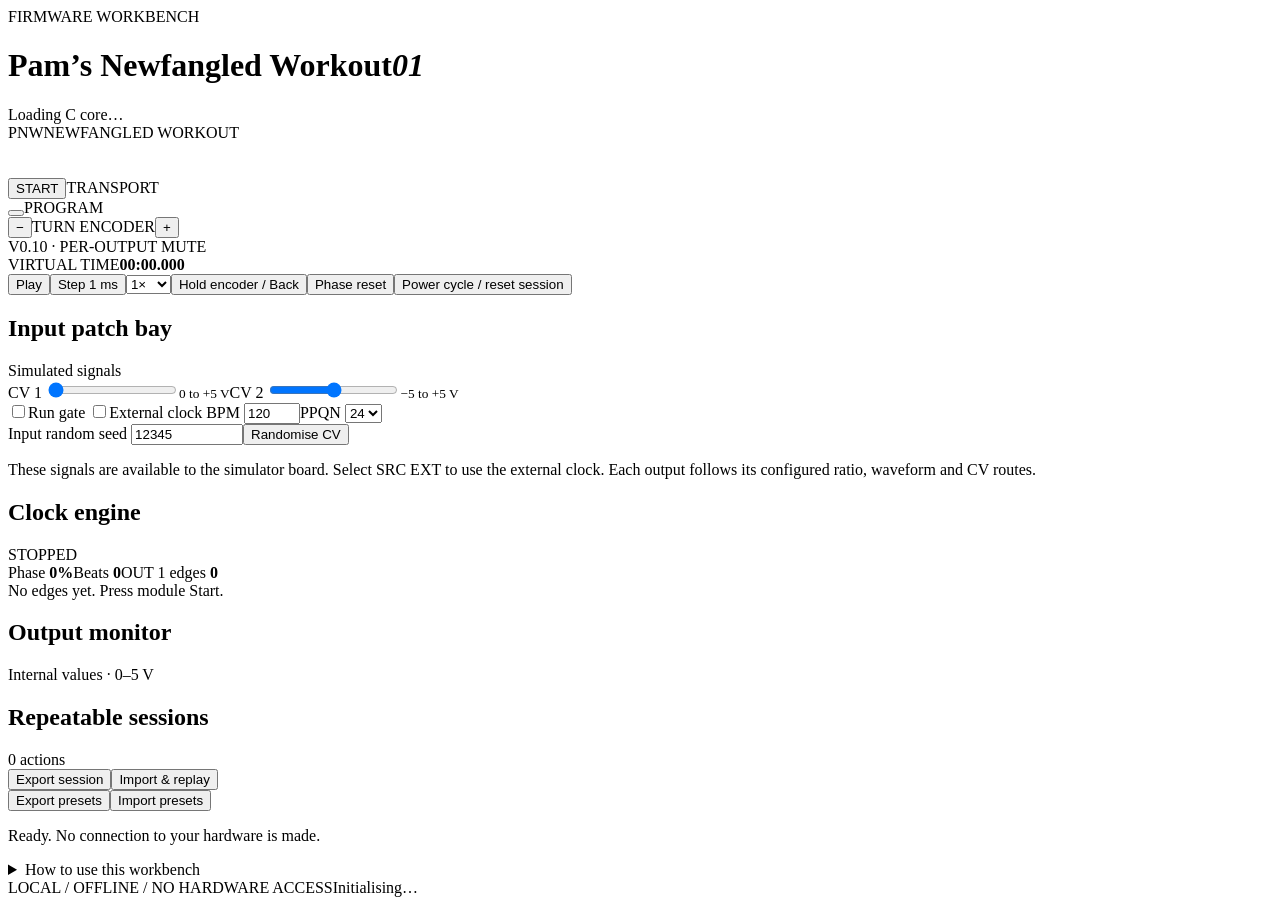
==== commit 3fbfb665: "Add v0.10 per-output mute with live phase continuity and preset support" ====
--- a/simulator/index.html
+++ b/simulator/index.html
@@ -7,7 +7,7 @@
 <div class="screen-frame"><canvas id="oled" width="128" height="32" aria-label="Actual module OLED framebuffer"></canvas></div>
 <div class="module-controls"><div><button id="start" class="start" title="Module Start/Stop (Space)">START</button><span class="control-caption">TRANSPORT</span></div><div><button id="encoder" class="knob" title="Program: click to edit; scroll to turn (Enter)"><span id="needle"></span></button><span class="control-caption">PROGRAM</span></div></div>
 <div class="turn-controls"><button id="left" title="Encoder counterclockwise (Left arrow)">−</button><span>TURN ENCODER</span><button id="right" title="Encoder clockwise (Right arrow)">+</button></div>
-<div class="jacks" id="jacks"></div><div class="module-note">V0.9 · COPY OUTPUT</div></section>
+<div class="jacks" id="jacks"></div><div class="module-note">V0.10 · PER-OUTPUT MUTE</div></section>
 <div class="workspace"><section class="toolbar panel"><div class="time"><span class="eyebrow">VIRTUAL TIME</span><strong id="time">00:00.000</strong></div><div class="transport"><button id="play" class="primary">Play</button><button id="step">Step 1 ms</button><select id="speed" aria-label="Simulation speed"><option value="1">1×</option><option value="4">4×</option><option value="16">16×</option></select><button id="back" type="button">Hold encoder / Back</button><button id="phase-reset">Phase reset</button><button id="reset">Power cycle / reset session</button></div></section>
 <section class="panel patch"><div class="section-title"><h2>Input patch bay</h2><span>Simulated signals</span></div><div class="cv-grid"><label>CV 1 <output id="cv0-value"></output><input id="cv0" type="range" min="0" max="4095" value="0"><small>0 to +5 V</small></label><label>CV 2 <output id="cv1-value"></output><input id="cv1" type="range" min="0" max="4095" value="2048"><small>−5 to +5 V</small></label></div>
 <div class="patch-row"><label class="check"><input id="run" type="checkbox">Run gate <b id="run-led" class="led"></b></label><label class="check"><input id="clock" type="checkbox">External clock <b id="clock-led" class="led"></b></label><label>BPM <input id="clock-bpm" class="number" type="number" min="10" max="330" value="120"></label><label>PPQN <select id="ppqn"><option>1</option><option>2</option><option>4</option><option>8</option><option>12</option><option>16</option><option selected>24</option><option>48</option></select></label></div>
@@ -16,5 +16,5 @@
 <section class="panel clock-engine"><div class="section-title"><h2>Clock engine</h2><span id="transport-state">STOPPED</span></div><div class="engine-stats"><span>Phase <b id="phase">0%</b></span><span>Beats <b id="beats">0</b></span><span>OUT 1 edges <b id="edge-count">0</b></span></div><div id="edges" class="edge-list" aria-label="Recent output 1 edge timestamps">No edges yet. Press module Start.</div></section>
 <section class="panel scopes"><div class="section-title"><h2>Output monitor</h2><span>Internal values · 0–5 V</span></div><div id="scopes" class="scope-grid"></div></section>
 <section class="panel session"><div class="section-title"><h2>Repeatable sessions</h2><span id="action-count">0 actions</span></div><div class="session-actions"><button id="export">Export session</button><button id="import">Import & replay</button><input id="file" type="file" accept=".json,application/json" hidden></div><div class="session-actions"><button id="export-presets">Export presets</button><button id="import-presets">Import presets</button><input id="preset-file" type="file" accept=".json,application/json" hidden></div><p id="notice" aria-live="polite">Ready. No connection to your hardware is made.</p></section>
-<details class="panel"><summary>How to use this workbench</summary><p>Turn to browse Home and outputs 1–8. Click Program on Home to edit the tempo. On an output, click Program to browse parameters, turn to choose one, then click to edit its value. Click again to leave value editing. Hold the encoder for 500 ms to return to output browsing; the Back button performs that hold. Output parameter browsing also offers CV SETUP and CV MON, followed by STEPS (1–32), HITS (0–STEPS), ROT, PROB (0–100%) and LOOP, then SWING (0–50%) and RATCH (1–8 gate pulses). Swing delays alternate steps without changing pair length. At fast rates, the effective ratchet count is capped to preserve distinct sampled pulses; monitors show effective/requested count. After RATCH, SLW sets 0–2000 ms glide on RANDOM outputs; SCL selects a pitch scale, ROOT the key and OCTS a 1–4 octave range. Scale and slew are off by default. Pitch voltages are nominal: hardware tuning needs measurement. COPY TO and CLEAR OUT follow OCTS. COPY TO (two turns left from RATIO): click, select a destination, click, choose YES and click. It restarts only the destination; SAVE afterward to retain it. CLEAR OUT (one turn left from RATIO): click, choose YES and click to silence/reset only that output. NO or Back cancels; SAVE afterward to retain the clear. LOOP repeats the probability decisions and random-wave values each pattern; reset reproduces the sequence. Rests force zero volts for every waveform. In CV SETUP choose DEST, SRC, DEP and BIAS; negative DEP inverts modulation. CV sliders now drive these routes. Hold Program on Home in VIEW mode to open source, PPQN, Run-input, CV monitor, swap, calibration and PRESETS settings. PRESETS offers SLOT, SAVE and LOAD; stop/disarm before saving or loading. Saved patches restore stopped on power cycle. Browser presets persist locally when browser storage is available; export JSON for a portable backup. Choose SRC EXT and match PPQN to the clock below. Start arms playback; in GATE mode the Run gate must also be high. Start toggles transport. Hold Program and press Start on hardware to reset phase. The Phase reset button performs that gesture.</p><p>Play controls virtual time independently of the module buttons. Turning advances 4 ms; clicking advances 50 ms so debouncing works while paused.</p><p><kbd>←</kbd> <kbd>→</kbd> turn · <kbd>Esc</kbd> Back · <kbd>Enter</kbd> Program · <kbd>Space</kbd> Start · <kbd>K</kbd> play/pause · <kbd>.</kbd> step</p><p>The OLED, controls and 1 kHz clock come from the same C files as firmware. This is an application simulator, not a model of MCU timing, analog circuitry or EEPROM persistence.</p></details></div></main><footer><span>LOCAL / OFFLINE / NO HARDWARE ACCESS</span><span id="inspector">Initialising…</span></footer>
+<details class="panel"><summary>How to use this workbench</summary><p>Turn to browse Home and outputs 1–8. Click Program on Home to edit the tempo. On an output, click Program to browse parameters, turn to choose one, then click to edit its value. Click again to leave value editing. Hold the encoder for 500 ms to return to output browsing; the Back button performs that hold. Output parameter browsing also offers CV SETUP and CV MON, followed by STEPS (1–32), HITS (0–STEPS), ROT, PROB (0–100%) and LOOP, then SWING (0–50%) and RATCH (1–8 gate pulses). Swing delays alternate steps without changing pair length. At fast rates, the effective ratchet count is capped to preserve distinct sampled pulses; monitors show effective/requested count. After RATCH, SLW sets 0–2000 ms glide on RANDOM outputs; SCL selects a pitch scale, ROOT the key and OCTS a 1–4 octave range. Scale and slew are off by default. Pitch voltages are nominal: hardware tuning needs measurement. MUTE, COPY TO and CLEAR OUT follow OCTS. MUTE (three turns left from RATIO): click to toggle ON/OFF. The output goes to zero while rhythm and glide keep advancing; M appears on the OLED and MUTED in the scope heading. SAVE retains mute flags. COPY TO (two turns left from RATIO): click, select a destination, click, choose YES and click. It restarts only the destination; SAVE afterward to retain it. CLEAR OUT (one turn left from RATIO): click, choose YES and click to silence/reset only that output. NO or Back cancels; SAVE afterward to retain the clear. LOOP repeats the probability decisions and random-wave values each pattern; reset reproduces the sequence. Rests force zero volts for every waveform. In CV SETUP choose DEST, SRC, DEP and BIAS; negative DEP inverts modulation. CV sliders now drive these routes. Hold Program on Home in VIEW mode to open source, PPQN, Run-input, CV monitor, swap, calibration and PRESETS settings. PRESETS offers SLOT, SAVE and LOAD; stop/disarm before saving or loading. Saved patches restore stopped on power cycle. Browser presets persist locally when browser storage is available; export JSON for a portable backup. Choose SRC EXT and match PPQN to the clock below. Start arms playback; in GATE mode the Run gate must also be high. Start toggles transport. Hold Program and press Start on hardware to reset phase. The Phase reset button performs that gesture.</p><p>Play controls virtual time independently of the module buttons. Turning advances 4 ms; clicking advances 50 ms so debouncing works while paused.</p><p><kbd>←</kbd> <kbd>→</kbd> turn · <kbd>Esc</kbd> Back · <kbd>Enter</kbd> Program · <kbd>Space</kbd> Start · <kbd>K</kbd> play/pause · <kbd>.</kbd> step</p><p>The OLED, controls and 1 kHz clock come from the same C files as firmware. This is an application simulator, not a model of MCU timing, analog circuitry or EEPROM persistence.</p></details></div></main><footer><span>LOCAL / OFFLINE / NO HARDWARE ACCESS</span><span id="inspector">Initialising…</span></footer>
 <script>const WASM_BASE64="__WASM_BASE64__";/* INLINE_APP */</script></body></html>
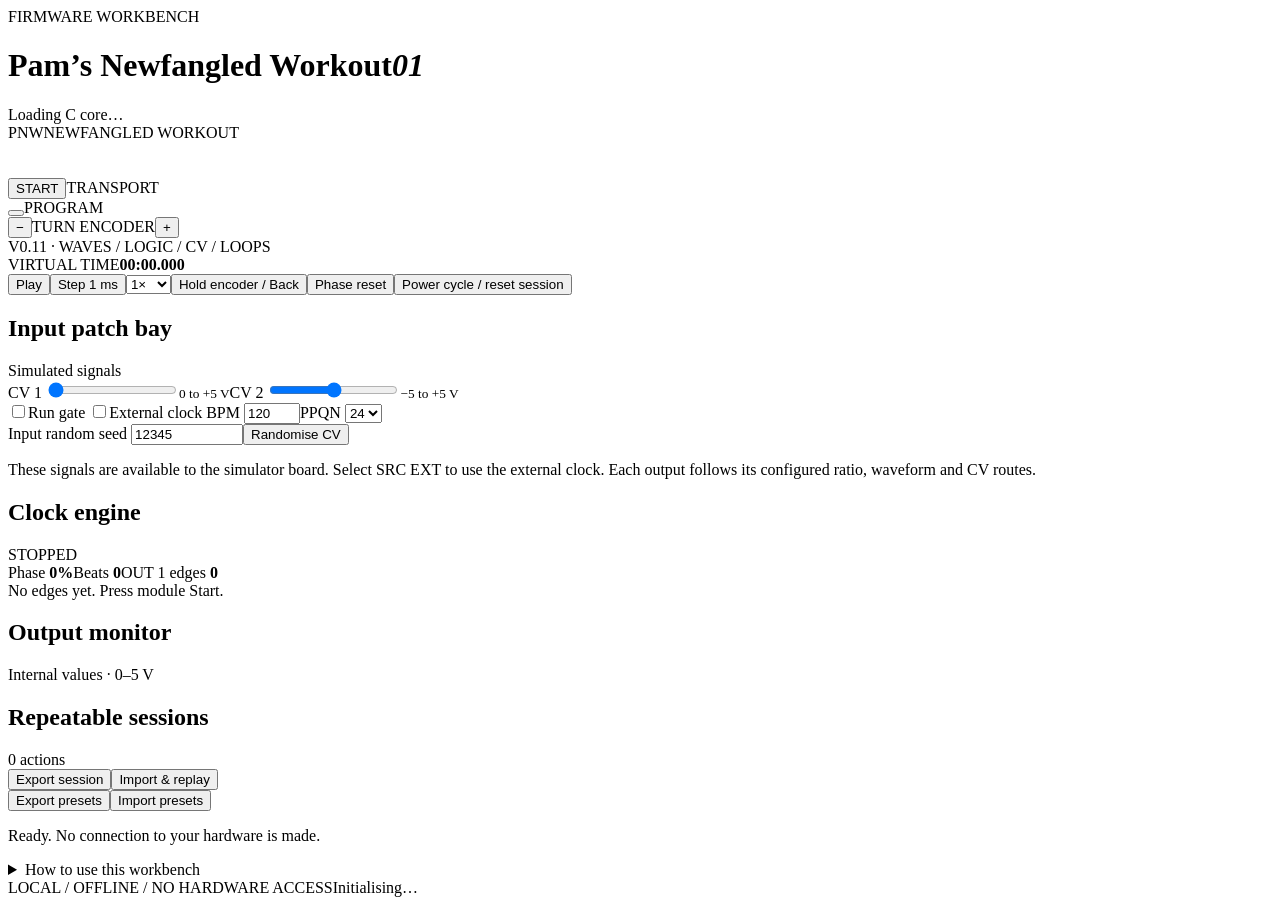
==== commit c7532538: "Add BIA controller, shared EEPROM presets and updated Newfangled features" ====
--- a/simulator/index.html
+++ b/simulator/index.html
@@ -7,7 +7,7 @@
 <div class="screen-frame"><canvas id="oled" width="128" height="32" aria-label="Actual module OLED framebuffer"></canvas></div>
 <div class="module-controls"><div><button id="start" class="start" title="Module Start/Stop (Space)">START</button><span class="control-caption">TRANSPORT</span></div><div><button id="encoder" class="knob" title="Program: click to edit; scroll to turn (Enter)"><span id="needle"></span></button><span class="control-caption">PROGRAM</span></div></div>
 <div class="turn-controls"><button id="left" title="Encoder counterclockwise (Left arrow)">−</button><span>TURN ENCODER</span><button id="right" title="Encoder clockwise (Right arrow)">+</button></div>
-<div class="jacks" id="jacks"></div><div class="module-note">V0.10 · PER-OUTPUT MUTE</div></section>
+<div class="jacks" id="jacks"></div><div class="module-note">V0.11 · WAVES / LOGIC / CV / LOOPS</div></section>
 <div class="workspace"><section class="toolbar panel"><div class="time"><span class="eyebrow">VIRTUAL TIME</span><strong id="time">00:00.000</strong></div><div class="transport"><button id="play" class="primary">Play</button><button id="step">Step 1 ms</button><select id="speed" aria-label="Simulation speed"><option value="1">1×</option><option value="4">4×</option><option value="16">16×</option></select><button id="back" type="button">Hold encoder / Back</button><button id="phase-reset">Phase reset</button><button id="reset">Power cycle / reset session</button></div></section>
 <section class="panel patch"><div class="section-title"><h2>Input patch bay</h2><span>Simulated signals</span></div><div class="cv-grid"><label>CV 1 <output id="cv0-value"></output><input id="cv0" type="range" min="0" max="4095" value="0"><small>0 to +5 V</small></label><label>CV 2 <output id="cv1-value"></output><input id="cv1" type="range" min="0" max="4095" value="2048"><small>−5 to +5 V</small></label></div>
 <div class="patch-row"><label class="check"><input id="run" type="checkbox">Run gate <b id="run-led" class="led"></b></label><label class="check"><input id="clock" type="checkbox">External clock <b id="clock-led" class="led"></b></label><label>BPM <input id="clock-bpm" class="number" type="number" min="10" max="330" value="120"></label><label>PPQN <select id="ppqn"><option>1</option><option>2</option><option>4</option><option>8</option><option>12</option><option>16</option><option selected>24</option><option>48</option></select></label></div>
@@ -16,5 +16,5 @@
 <section class="panel clock-engine"><div class="section-title"><h2>Clock engine</h2><span id="transport-state">STOPPED</span></div><div class="engine-stats"><span>Phase <b id="phase">0%</b></span><span>Beats <b id="beats">0</b></span><span>OUT 1 edges <b id="edge-count">0</b></span></div><div id="edges" class="edge-list" aria-label="Recent output 1 edge timestamps">No edges yet. Press module Start.</div></section>
 <section class="panel scopes"><div class="section-title"><h2>Output monitor</h2><span>Internal values · 0–5 V</span></div><div id="scopes" class="scope-grid"></div></section>
 <section class="panel session"><div class="section-title"><h2>Repeatable sessions</h2><span id="action-count">0 actions</span></div><div class="session-actions"><button id="export">Export session</button><button id="import">Import & replay</button><input id="file" type="file" accept=".json,application/json" hidden></div><div class="session-actions"><button id="export-presets">Export presets</button><button id="import-presets">Import presets</button><input id="preset-file" type="file" accept=".json,application/json" hidden></div><p id="notice" aria-live="polite">Ready. No connection to your hardware is made.</p></section>
-<details class="panel"><summary>How to use this workbench</summary><p>Turn to browse Home and outputs 1–8. Click Program on Home to edit the tempo. On an output, click Program to browse parameters, turn to choose one, then click to edit its value. Click again to leave value editing. Hold the encoder for 500 ms to return to output browsing; the Back button performs that hold. Output parameter browsing also offers CV SETUP and CV MON, followed by STEPS (1–32), HITS (0–STEPS), ROT, PROB (0–100%) and LOOP, then SWING (0–50%) and RATCH (1–8 gate pulses). Swing delays alternate steps without changing pair length. At fast rates, the effective ratchet count is capped to preserve distinct sampled pulses; monitors show effective/requested count. After RATCH, SLW sets 0–2000 ms glide on RANDOM outputs; SCL selects a pitch scale, ROOT the key and OCTS a 1–4 octave range. Scale and slew are off by default. Pitch voltages are nominal: hardware tuning needs measurement. MUTE, COPY TO and CLEAR OUT follow OCTS. MUTE (three turns left from RATIO): click to toggle ON/OFF. The output goes to zero while rhythm and glide keep advancing; M appears on the OLED and MUTED in the scope heading. SAVE retains mute flags. COPY TO (two turns left from RATIO): click, select a destination, click, choose YES and click. It restarts only the destination; SAVE afterward to retain it. CLEAR OUT (one turn left from RATIO): click, choose YES and click to silence/reset only that output. NO or Back cancels; SAVE afterward to retain the clear. LOOP repeats the probability decisions and random-wave values each pattern; reset reproduces the sequence. Rests force zero volts for every waveform. In CV SETUP choose DEST, SRC, DEP and BIAS; negative DEP inverts modulation. CV sliders now drive these routes. Hold Program on Home in VIEW mode to open source, PPQN, Run-input, CV monitor, swap, calibration and PRESETS settings. PRESETS offers SLOT, SAVE and LOAD; stop/disarm before saving or loading. Saved patches restore stopped on power cycle. Browser presets persist locally when browser storage is available; export JSON for a portable backup. Choose SRC EXT and match PPQN to the clock below. Start arms playback; in GATE mode the Run gate must also be high. Start toggles transport. Hold Program and press Start on hardware to reset phase. The Phase reset button performs that gesture.</p><p>Play controls virtual time independently of the module buttons. Turning advances 4 ms; clicking advances 50 ms so debouncing works while paused.</p><p><kbd>←</kbd> <kbd>→</kbd> turn · <kbd>Esc</kbd> Back · <kbd>Enter</kbd> Program · <kbd>Space</kbd> Start · <kbd>K</kbd> play/pause · <kbd>.</kbd> step</p><p>The OLED, controls and 1 kHz clock come from the same C files as firmware. This is an application simulator, not a model of MCU timing, analog circuitry or EEPROM persistence.</p></details></div></main><footer><span>LOCAL / OFFLINE / NO HARDWARE ACCESS</span><span id="inspector">Initialising…</span></footer>
+<details class="panel"><summary>How to use this workbench</summary><p>Turn to browse Home and outputs 1–8. Click Program on Home to edit the tempo. On an output, click Program to browse parameters, turn to choose one, then click to edit its value. Click again to leave value editing. Hold the encoder for 500 ms to return to output browsing; the Back button performs that hold. Output parameter browsing also offers CV SETUP and CV MON, followed by STEPS (1–32), HITS (0–STEPS), ROT, PROB (0–100%) and LOOP, then SWING (0–50%) and RATCH (1–8 gate pulses). Swing delays alternate steps without changing pair length. At fast rates, the effective ratchet count is capped to preserve distinct sampled pulses; monitors show effective/requested count. After RATCH, SLW sets 0–2000 ms glide on RANDOM outputs; SCL selects a pitch scale, ROOT the key and OCTS a 1–4 octave range. Scale and slew are off by default. Pitch voltages are nominal: hardware tuning needs measurement. BEATS (OFF or 1–128 master beats), LOGIC (OFF/AND/OR/XOR) and WITH (partner 1–8) follow OCTS, then MUTE, COPY TO and CLEAR OUT. BEATS overrides pattern-based LOOP. SINE and ENV join the waveforms; WIDTH skews TRI/SINE. MUTE (three turns left from RATIO): click to toggle ON/OFF. The output goes to zero while rhythm and glide keep advancing; M appears on the OLED and MUTED in the scope heading. SAVE retains mute flags. COPY TO (two turns left from RATIO): click, select a destination, click, choose YES and click. It restarts only the destination; SAVE afterward to retain it. CLEAR OUT (one turn left from RATIO): click, choose YES and click to silence/reset only that output. NO or Back cancels; SAVE afterward to retain the clear. LOOP repeats the probability decisions and random-wave values each pattern; reset reproduces the sequence. Quantized random holds its previous pitch across rests and lets glides finish; other shapes return zero. In CV SETUP choose DEST, SRC, DEP and BIAS; negative DEP inverts modulation. DEST also offers HITS, ROT, PROB and SWING. CV sliders drive these routes. Hold Program on Home in VIEW mode to open source, PPQN, Run-input, CV monitor, swap, calibration and PRESETS settings. PRESETS offers SLOT, SAVE and LOAD; stop/disarm before saving or loading. Saved patches restore stopped on power cycle. Browser presets persist locally when browser storage is available; export JSON for a portable backup. Choose SRC EXT and match PPQN to the clock below. Start arms playback; in GATE mode the Run gate must also be high. Start toggles transport. Hold Program and press Start on hardware to reset phase. The Phase reset button performs that gesture.</p><p>Play controls virtual time independently of the module buttons. Turning advances 4 ms; clicking advances 50 ms so debouncing works while paused.</p><p><kbd>←</kbd> <kbd>→</kbd> turn · <kbd>Esc</kbd> Back · <kbd>Enter</kbd> Program · <kbd>Space</kbd> Start · <kbd>K</kbd> play/pause · <kbd>.</kbd> step</p><p>The OLED, controls and 1 kHz clock come from the same C files as firmware. This is an application simulator, not a model of MCU timing, analog circuitry or EEPROM persistence.</p></details></div></main><footer><span>LOCAL / OFFLINE / NO HARDWARE ACCESS</span><span id="inspector">Initialising…</span></footer>
 <script>const WASM_BASE64="__WASM_BASE64__";/* INLINE_APP */</script></body></html>
